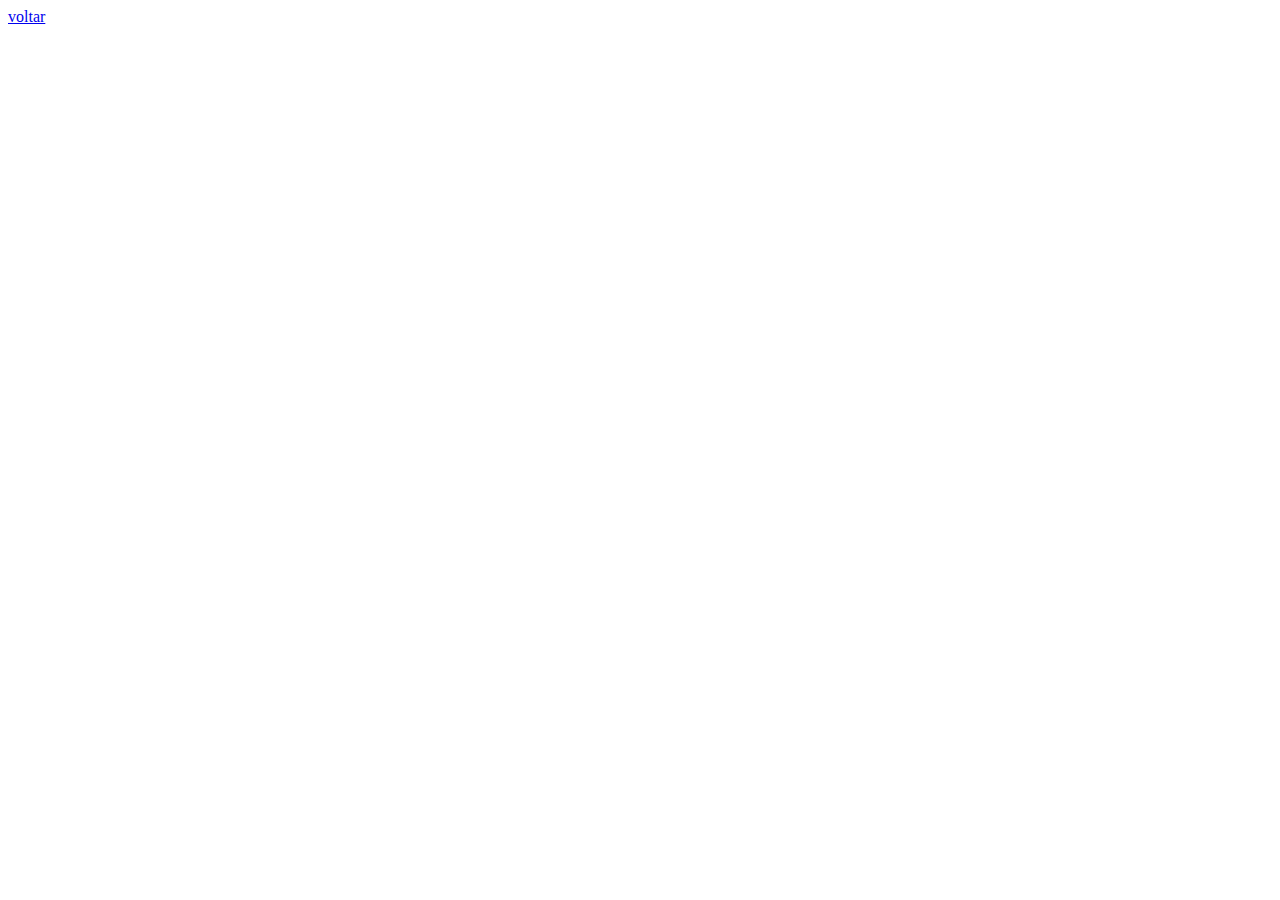
==== p1.html @ 63fe2974 "Add files via upload" ====
<!DOCTYPE html>
<html>
    <head>
        <meta charset="UTF-8">
        <title>pagina inicial</title>
        <link rel="stylesheet" href="estilo.css">
    </head>
    <body>
        <a href="index.html" >voltar</a>
    </body>
</html>
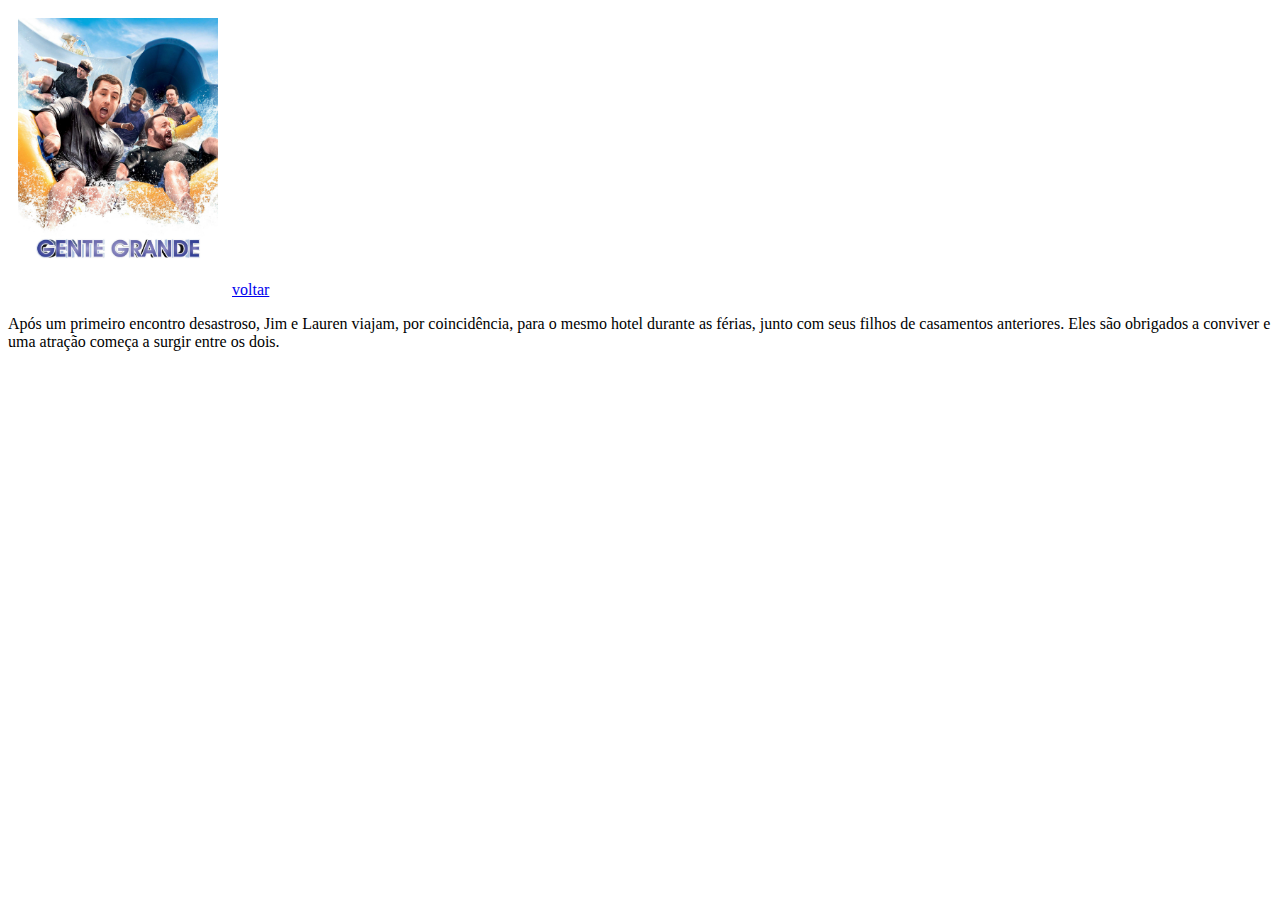
==== commit 0aba25cc: "Add files via upload" ====
--- a/p1.html
+++ b/p1.html
@@ -6,6 +6,10 @@
         <link rel="stylesheet" href="estilo.css">
     </head>
     <body>
+        <img class="fgg1" src="fgg1.jpg">
         <a href="index.html" >voltar</a>
+        <p>
+            Após um primeiro encontro desastroso, Jim e Lauren viajam, por coincidência, para o mesmo hotel durante as férias, junto com seus filhos de casamentos anteriores. Eles são obrigados a conviver e uma atração começa a surgir entre os dois.
+        </p>
     </body>
 </html>--- a/estilo.css
+++ b/estilo.css
@@ -0,0 +1,15 @@
+.fgg1{
+    height:auto;
+    width: 200px;
+    margin: 10px;
+}
+.l2{
+    height: auto;
+    width: 200px;
+    margin: 10px;
+}
+
+.teste{
+    text-align: center;
+    display: flex;
+}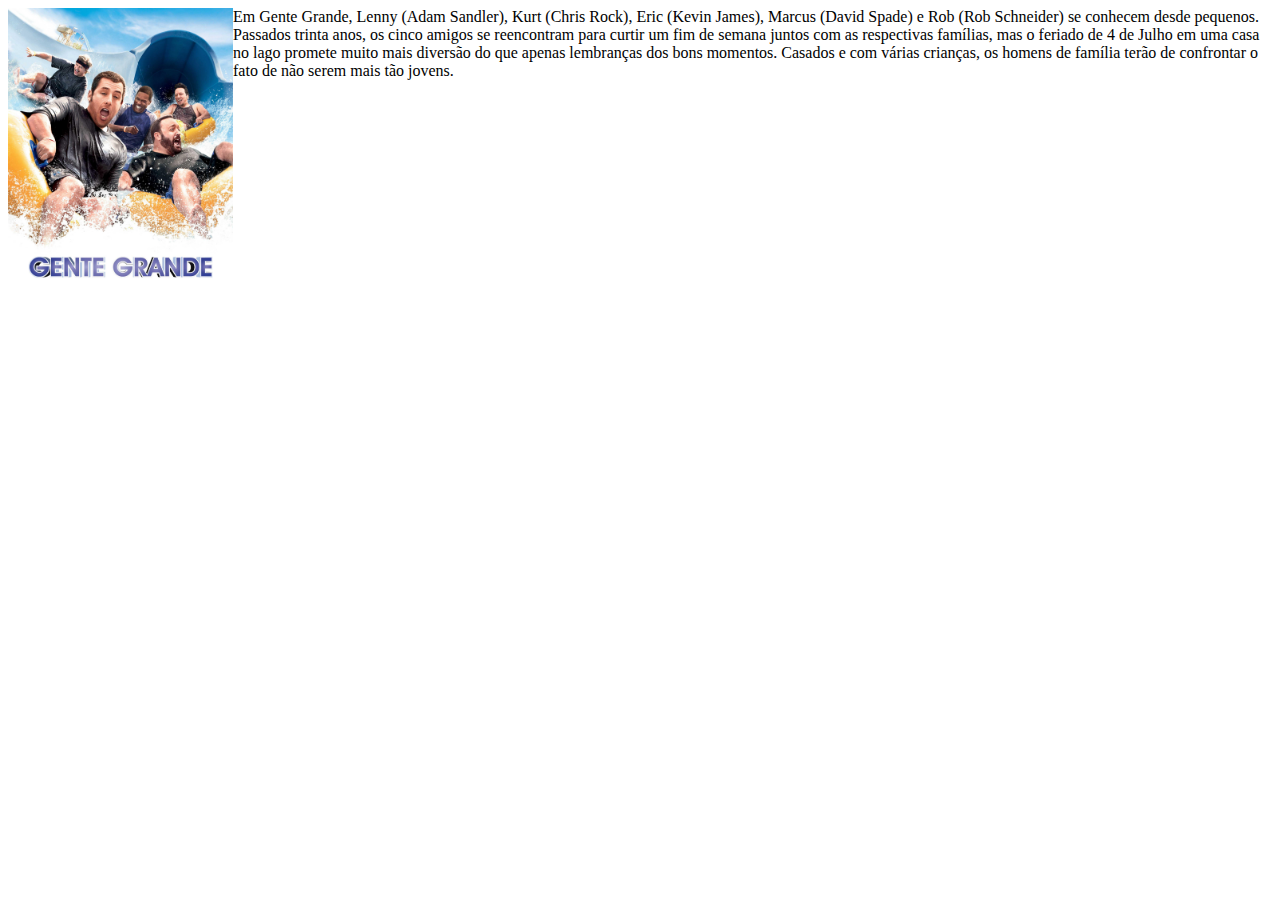
==== commit 0b7079fd: "Add files via upload" ====
--- a/p1.html
+++ b/p1.html
@@ -5,11 +5,11 @@
         <title>pagina inicial</title>
         <link rel="stylesheet" href="estilo.css">
     </head>
-    <body>
-        <img class="fgg1" src="fgg1.jpg">
-        <a href="index.html" >voltar</a>
-        <p>
-            Após um primeiro encontro desastroso, Jim e Lauren viajam, por coincidência, para o mesmo hotel durante as férias, junto com seus filhos de casamentos anteriores. Eles são obrigados a conviver e uma atração começa a surgir entre os dois.
-        </p>
+    <div class="gente">
+
+         <img src="img/fgg1.jpg" height="300px" width="300px" >
+
+         Em Gente Grande, Lenny (Adam Sandler), Kurt (Chris Rock), Eric (Kevin James), Marcus (David Spade) e Rob (Rob Schneider) se conhecem desde pequenos. Passados trinta anos, os cinco amigos se reencontram para curtir um fim de semana juntos com as respectivas famílias, mas o feriado de 4 de Julho em uma casa no lago promete muito mais diversão do que apenas lembranças dos bons momentos. Casados e com várias crianças, os homens de família terão de confrontar o fato de não serem mais tão jovens.
+    </div>
     </body>
 </html>--- a/estilo.css
+++ b/estilo.css
@@ -12,4 +12,25 @@
 .teste{
     text-align: center;
     display: flex;
+}
+.filmes1 {
+    display: flex;
+    align-content: space-around;
+    justify-content: center;
+    }
+.filmes-tit{
+    text-align: center;
+}
+.filmes2{
+    display: flex;
+    align-content: center;
+    justify-content: center;
+}
+.h11{
+    height: 50px;
+}
+.gente{
+    display: flex;
+    text-align: left;
+
 }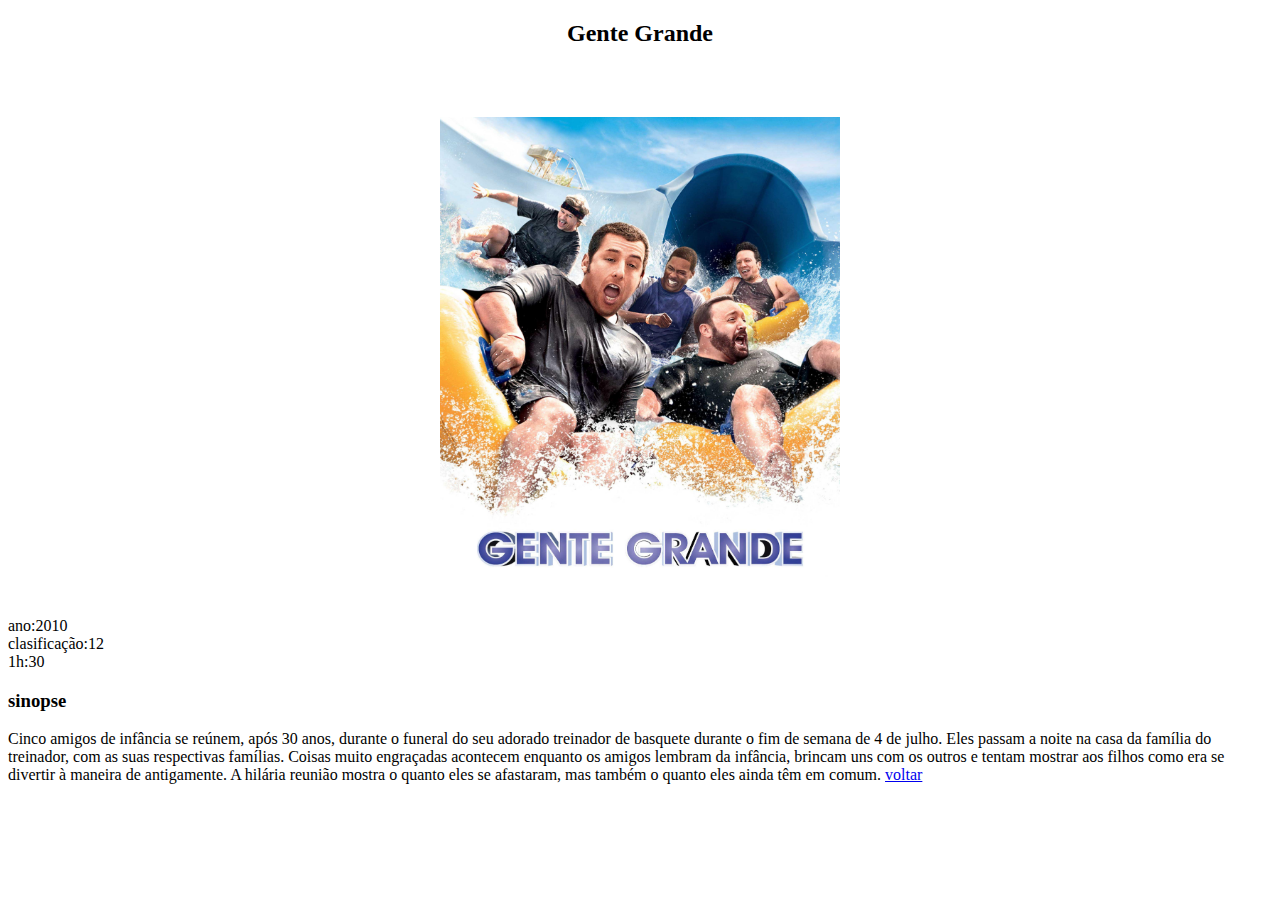
==== commit fef9fd69: "Add files via upload" ====
--- a/p1.html
+++ b/p1.html
@@ -2,14 +2,19 @@
 <html>
     <head>
         <meta charset="UTF-8">
-        <title>pagina inicial</title>
+        <title>maria</title>
         <link rel="stylesheet" href="estilo.css">
     </head>
-    <div class="gente">
+    <h2 class="tit">Gente Grande</h2>
 
-         <img src="img/fgg1.jpg" height="300px" width="300px" >
+    <div class="h11"></div>
 
-         Em Gente Grande, Lenny (Adam Sandler), Kurt (Chris Rock), Eric (Kevin James), Marcus (David Spade) e Rob (Rob Schneider) se conhecem desde pequenos. Passados trinta anos, os cinco amigos se reencontram para curtir um fim de semana juntos com as respectivas famílias, mas o feriado de 4 de Julho em uma casa no lago promete muito mais diversão do que apenas lembranças dos bons momentos. Casados e com várias crianças, os homens de família terão de confrontar o fato de não serem mais tão jovens.
+    <div class="img1">
+        <img src="img/fgg1.jpg" height="500px" width="400px">
     </div>
+    ano:2010<br>clasificação:12<br>1h:30<br>
+    <h3>sinopse </h3>
+    Cinco amigos de infância se reúnem, após 30 anos, durante o funeral do seu adorado treinador de basquete durante o fim de semana de 4 de julho. Eles passam a noite na casa da família do treinador, com as suas respectivas famílias. Coisas muito engraçadas acontecem enquanto os amigos lembram da infância, brincam uns com os outros e tentam mostrar aos filhos como era se divertir à maneira de antigamente. A hilária reunião mostra o quanto eles se afastaram, mas também o quanto eles ainda têm em comum.
+        <a href="index.html">voltar</a>
     </body>
 </html>--- a/estilo.css
+++ b/estilo.css
@@ -33,4 +33,12 @@
     display: flex;
     text-align: left;
 
+}
+.tit{
+    text-align: center;
+}
+.img1{
+    display: flex;
+    align-content: space-around;
+    justify-content: center;
 }